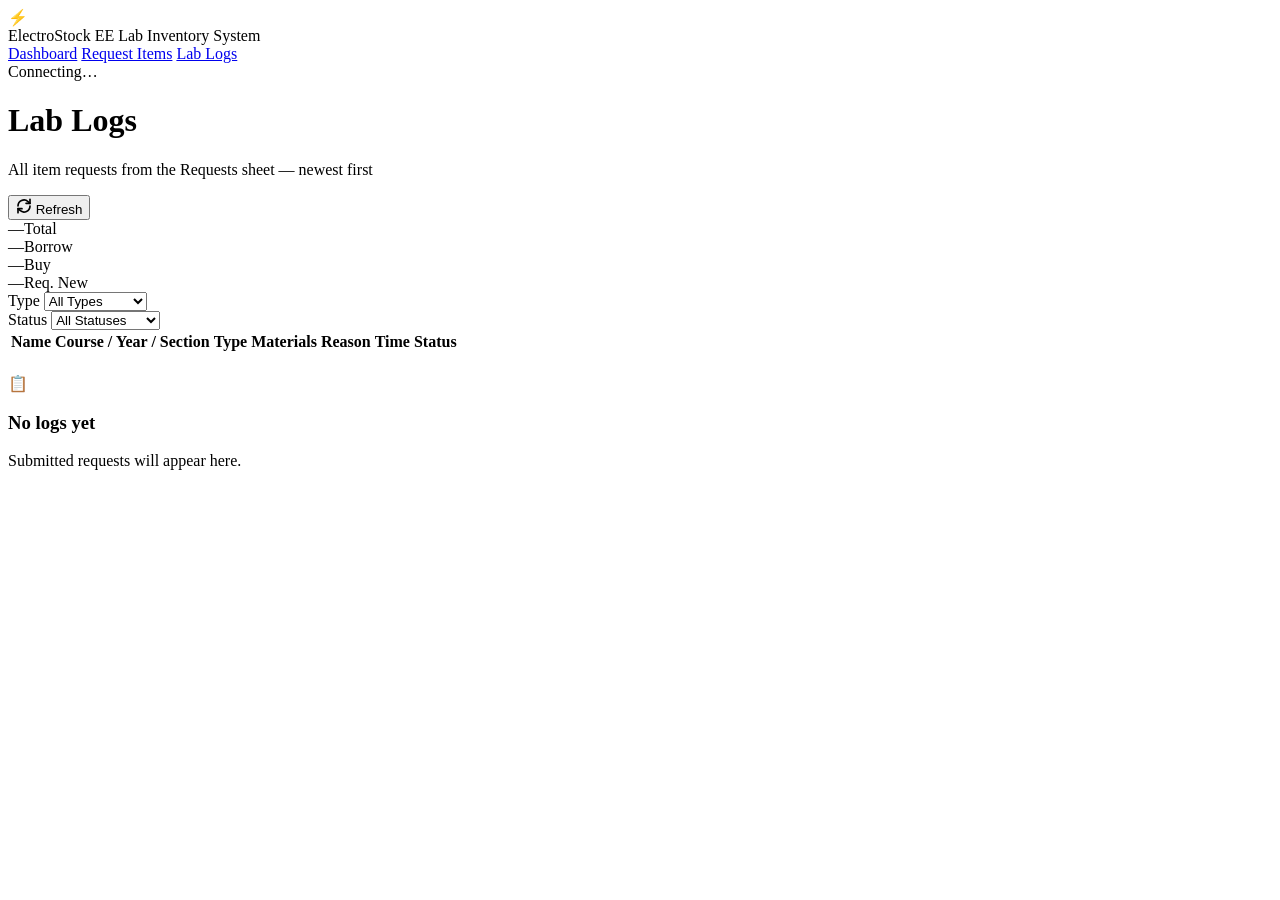
==== logs.html @ 2708f956 "Add files via upload" ====
<!DOCTYPE html>
<html lang="en">
<head>
    <meta charset="UTF-8">
    <meta name="viewport" content="width=device-width, initial-scale=1.0">
    <title>Lab Logs — ElectroStock</title>
    <link rel="preconnect" href="https://fonts.googleapis.com">
    <link rel="preconnect" href="https://fonts.gstatic.com" crossorigin>
    <link href="https://fonts.googleapis.com/css2?family=JetBrains+Mono:wght@400;600&family=Inter:wght@400;500;600;700&display=swap" rel="stylesheet">
    <link rel="stylesheet" href="styles.css">
    <link rel="stylesheet" href="logs.css">
</head>
<body>

    <nav class="navbar">
        <div class="nav-container">
            <div class="logo">
                <span class="logo-mark">⚡</span>
                <div class="logo-text">
                    <span class="logo-main">ElectroStock</span>
                    <span class="logo-sub">EE Lab Inventory System</span>
                </div>
            </div>
            <div class="nav-links">
                <a href="index.html">Dashboard</a>
                <a href="request.html">Request Items</a>
                <a href="logs.html" class="active">Lab Logs</a>
            </div>
            <div class="nav-status" id="navStatus">
                <span class="status-dot"></span>
                <span class="status-label">Connecting…</span>
            </div>
        </div>
    </nav>

    <main class="container">

        <!-- Page header -->
        <header class="logs-header">
            <div class="logs-header-top">
                <div>
                    <h1>Lab Logs</h1>
                    <p class="header-sub">All item requests from the Requests sheet — newest first</p>
                </div>
                <button class="refresh-btn" id="refreshBtn" title="Refresh logs">
                    <svg xmlns="http://www.w3.org/2000/svg" width="16" height="16" viewBox="0 0 24 24"
                         fill="none" stroke="currentColor" stroke-width="2.5"
                         stroke-linecap="round" stroke-linejoin="round">
                        <path d="M21 2v6h-6"/><path d="M3 12a9 9 0 0 1 15-6.7L21 8"/>
                        <path d="M3 22v-6h6"/><path d="M21 12a9 9 0 0 1-15 6.7L3 16"/>
                    </svg>
                    Refresh
                </button>
            </div>

            <!-- Summary chips -->
            <div class="logs-chips" id="logsChips">
                <div class="chip chip--total"><span class="chip-num" id="chipTotal">—</span><span class="chip-label">Total</span></div>
                <div class="chip chip--warn"><span class="chip-num" id="chipBorrow">—</span><span class="chip-label">Borrow</span></div>
                <div class="chip chip--ok"><span class="chip-num" id="chipBuy">—</span><span class="chip-label">Buy</span></div>
                <div class="chip chip--total"><span class="chip-num" id="chipNew">—</span><span class="chip-label">Req. New</span></div>
            </div>

            <!-- Dual filters -->
            <div class="filter-bar" id="filterBar">
                <div class="filter-group">
                    <label for="filterType">Type</label>
                    <select id="filterType" class="filter-select">
                        <option value="All">All Types</option>
                        <option value="Borrow">Borrow</option>
                        <option value="Buy">Buy</option>
                        <option value="Request New">Request New</option>
                    </select>
                </div>
                <div class="filter-group">
                    <label for="filterStatus">Status</label>
                    <select id="filterStatus" class="filter-select">
                        <option value="All">All Statuses</option>
                        <option value="Reserved">Reserved</option>
                        <option value="Not Returned">Not Returned</option>
                        <option value="Returned">Returned</option>
                        <option value="Pending">Pending</option>
                        <option value="Purchased">Purchased</option>
                        <option value="Acknowledged">Acknowledged</option>
                    </select>
                </div>
                <span class="filter-result" id="filterResult"></span>
            </div>
        </header>

        <!-- Logs table -->
        <section class="logs-table-wrap" id="logsTableWrap">

            <table class="logs-table" id="logsTable">
                <thead id="logsTableHead" class="hidden">
                    <tr>
                        <th>Name</th>
                        <th>Course / Year / Section</th>
                        <th>Type</th>
                        <th>Materials</th>
                        <th>Reason</th>
                        <th>Time</th>
                        <th>Status</th>
                    </tr>
                </thead>
                <!-- Skeleton rows shown while loading -->
                <tbody id="logsSkeleton">
                    <tr class="skel-row-tr"><td colspan="7"><div class="skel skel-cell w40"></div></td></tr>
                    <tr class="skel-row-tr"><td colspan="7"><div class="skel skel-cell w40"></div></td></tr>
                    <tr class="skel-row-tr"><td colspan="7"><div class="skel skel-cell w40"></div></td></tr>
                    <tr class="skel-row-tr"><td colspan="7"><div class="skel skel-cell w40"></div></td></tr>
                    <tr class="skel-row-tr"><td colspan="7"><div class="skel skel-cell w40"></div></td></tr>
                </tbody>
                <tbody id="logsTableBody"></tbody>
            </table>

            <!-- Empty / error state -->
            <div class="state-message hidden" id="logsEmpty">
                <span class="state-icon">📋</span>
                <h3 id="logsEmptyTitle">No logs yet</h3>
                <p id="logsEmptyMsg">Submitted requests will appear here.</p>
            </div>
        </section>

    </main>

    <script src="logs.js"></script>
</body>
</html>
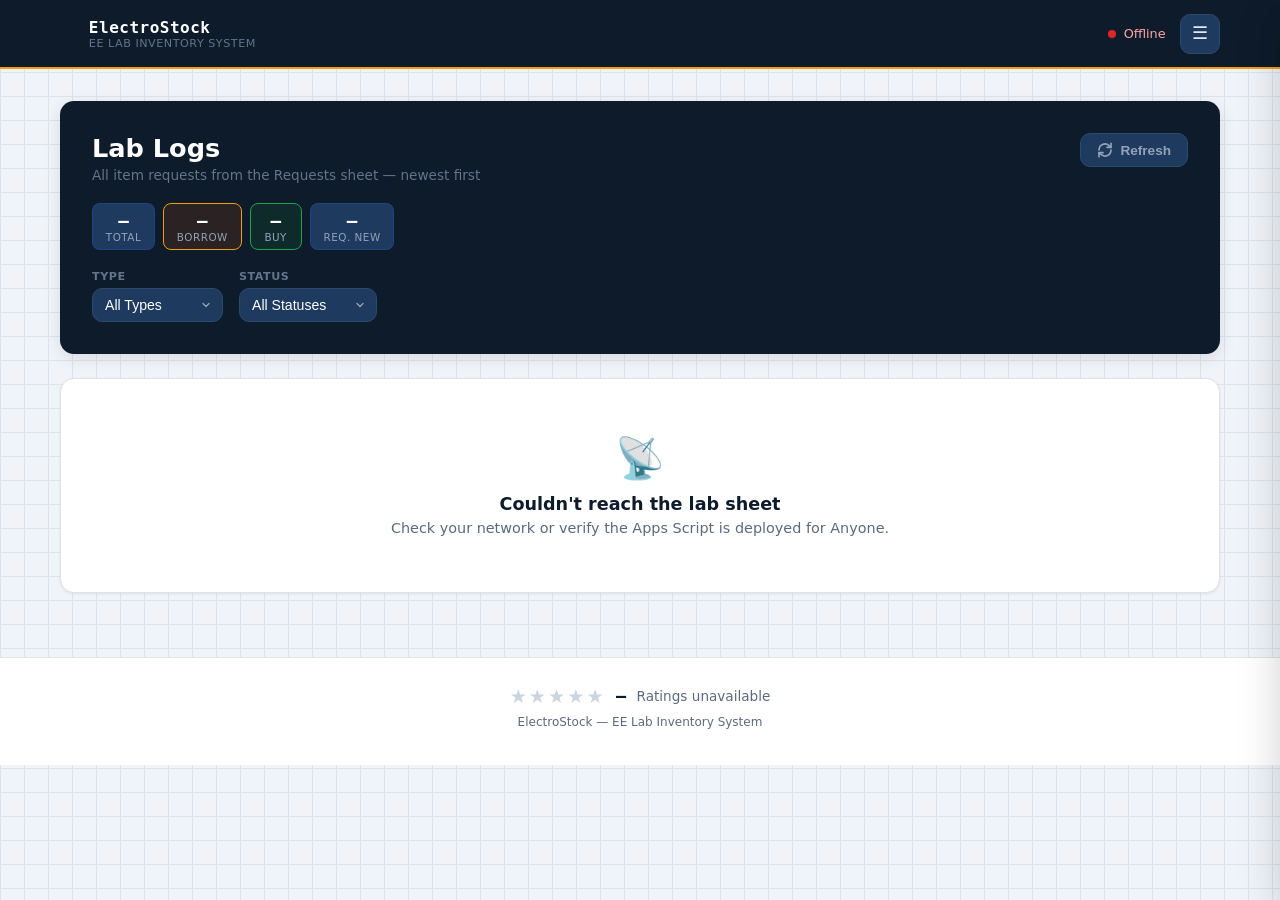
==== commit f8bc3ff1: "Add files via upload" ====
--- a/logs.html
+++ b/logs.html
@@ -21,16 +21,28 @@
                     <span class="logo-sub">EE Lab Inventory System</span>
                 </div>
             </div>
-            <div class="nav-links">
-                <a href="index.html">Dashboard</a>
-                <a href="request.html">Request Items</a>
-                <a href="logs.html" class="active">Lab Logs</a>
-            </div>
-            <div class="nav-status" id="navStatus">
-                <span class="status-dot"></span>
-                <span class="status-label">Connecting…</span>
+            <div class="nav-actions">
+                <div class="nav-status" id="navStatus">
+                    <span class="status-dot"></span>
+                    <span class="status-label">Connecting…</span>
+                </div>
+                <button type="button" class="nav-toggle" id="navToggle"
+                        aria-label="Open menu" aria-expanded="false" aria-controls="navMenu">☰</button>
             </div>
         </div>
+    </nav>
+
+    <!-- Slide-out nav panel -->
+    <div class="nav-backdrop" id="navBackdrop"></div>
+    <nav class="nav-menu" id="navMenu" aria-label="Main menu">
+        <div class="nav-menu-head">
+            <span class="nav-menu-title">Menu</span>
+            <button type="button" class="nav-menu-close" id="navMenuClose" aria-label="Close menu">✕</button>
+        </div>
+        <a href="index.html"><span class="nav-menu-icon">📊</span>Dashboard</a>
+        <a href="request.html"><span class="nav-menu-icon">📝</span>Request Items</a>
+        <a href="logs.html" class="active"><span class="nav-menu-icon">📋</span>Lab Logs</a>
+        <a href="index.html?rate=1" class="nav-rate-btn"><span class="nav-menu-icon">⭐</span>Rate Us</a>
     </nav>
 
     <main class="container">
@@ -124,6 +136,18 @@
 
     </main>
 
+    <footer class="site-footer">
+        <div class="footer-inner">
+            <div class="footer-rating">
+                <span class="footer-stars" id="footerStars" aria-hidden="true"><span class="off">★</span><span class="off">★</span><span class="off">★</span><span class="off">★</span><span class="off">★</span></span>
+                <span class="footer-avg" id="reviewAvg">—</span>
+                <span class="footer-count" id="reviewCount">Loading ratings…</span>
+            </div>
+            <p class="footer-note">ElectroStock — EE Lab Inventory System</p>
+        </div>
+    </footer>
+
+    <script src="nav.js"></script>
     <script src="logs.js"></script>
 </body>
 </html>
--- a/styles.css
+++ b/styles.css
@@ -0,0 +1,985 @@
+/* =============================================
+   EE Lab Inventory — styles.css
+   Shared across all pages
+   ============================================= */
+
+:root {
+    --bg:         #f0f4f8;
+    --surface:    #ffffff;
+    --nav:        #0d1b2a;
+    --text-pri:   #0d1b2a;
+    --text-sec:   #5a6a7e;
+    --text-inv:   #ffffff;
+    --accent:     #f59e0b;
+    --accent-dim: #fef3c7;
+    --ok:         #16a34a;
+    --ok-bg:      #dcfce7;
+    --warn:       #b45309;
+    --warn-bg:    #fef9c3;
+    --danger:     #dc2626;
+    --danger-bg:  #fee2e2;
+    --border:     #dde3ea;
+    --radius:     10px;
+    --shadow-sm:  0 1px 3px rgba(0,0,0,.08);
+    --shadow-md:  0 4px 16px rgba(0,0,0,.10);
+    --shadow-lg:  0 12px 40px rgba(0,0,0,.18);
+}
+
+*, *::before, *::after { box-sizing: border-box; }
+
+body {
+    font-family: 'Inter', system-ui, sans-serif;
+    margin: 0;
+    padding: 0;
+    background-color: var(--bg);
+    background-image:
+        linear-gradient(var(--border) 1px, transparent 1px),
+        linear-gradient(90deg, var(--border) 1px, transparent 1px);
+    background-size: 24px 24px;
+    color: var(--text-pri);
+    min-height: 100vh;
+}
+
+.mono { font-family: 'JetBrains Mono', monospace; }
+
+/* ── Navbar ── */
+.navbar {
+    background-color: var(--nav);
+    padding: .85rem 0;
+    border-bottom: 2px solid var(--accent);
+    position: sticky;
+    top: 0;
+    z-index: 100;
+}
+
+.nav-container {
+    max-width: 1200px;
+    margin: 0 auto;
+    padding: 0 1.25rem;
+    display: flex;
+    justify-content: space-between;
+    align-items: center;
+    gap: 1rem;
+}
+
+.logo {
+    display: flex;
+    align-items: center;
+    gap: .75rem;
+}
+
+.logo-mark { font-size: 1.5rem; line-height: 1; }
+
+.logo-text {
+    display: flex;
+    flex-direction: column;
+}
+
+.logo-main {
+    font-family: 'JetBrains Mono', monospace;
+    font-weight: 600;
+    font-size: 1rem;
+    color: var(--text-inv);
+    letter-spacing: .5px;
+}
+
+.logo-sub {
+    font-size: .7rem;
+    color: #64748b;
+    letter-spacing: .5px;
+    text-transform: uppercase;
+}
+
+/* Right-hand cluster: live status dot + the ☰ button */
+.nav-actions {
+    display: flex;
+    align-items: center;
+    gap: .9rem;
+}
+
+/* ── Hamburger button ── */
+.nav-toggle {
+    display: inline-flex;
+    align-items: center;
+    justify-content: center;
+    width: 40px;
+    height: 40px;
+    flex-shrink: 0;
+    background: #1e3a5f;
+    border: 1px solid #2a4a6e;
+    border-radius: var(--radius);
+    color: #e2e8f0;
+    font-size: 1.15rem;
+    line-height: 1;
+    cursor: pointer;
+    transition: background .15s, color .15s, border-color .15s;
+}
+
+.nav-toggle:hover {
+    background: #2a4a6e;
+    color: #fff;
+    border-color: var(--accent);
+}
+
+.nav-toggle:focus-visible {
+    outline: 2px solid var(--accent);
+    outline-offset: 2px;
+}
+
+/* ── Slide-out panel ── */
+.nav-backdrop {
+    position: fixed;
+    inset: 0;
+    background: rgba(13, 27, 42, .55);
+    opacity: 0;
+    visibility: hidden;
+    transition: opacity .22s, visibility .22s;
+    z-index: 110;
+}
+
+.nav-backdrop.open { opacity: 1; visibility: visible; }
+
+.nav-menu {
+    position: fixed;
+    top: 0;
+    right: 0;
+    height: 100%;
+    width: min(80vw, 280px);
+    background: var(--nav);
+    border-left: 2px solid var(--accent);
+    box-shadow: var(--shadow-lg);
+    display: flex;
+    flex-direction: column;
+    padding: 1.25rem 1rem;
+    transform: translateX(100%);
+    transition: transform .25s ease;
+    z-index: 120;
+    overflow-y: auto;
+}
+
+.nav-menu.open { transform: translateX(0); }
+
+/* Stop the page scrolling behind the open panel */
+body.nav-open { overflow: hidden; }
+
+.nav-menu-head {
+    display: flex;
+    justify-content: space-between;
+    align-items: center;
+    margin-bottom: 1rem;
+    padding-left: .75rem;
+}
+
+.nav-menu-title {
+    font-size: .8rem;
+    font-weight: 600;
+    color: #64748b;
+    font-family: 'JetBrains Mono', monospace;
+}
+
+.nav-menu-close {
+    background: none;
+    border: none;
+    color: #94a3b8;
+    font-size: 1rem;
+    line-height: 1;
+    cursor: pointer;
+    padding: .35rem .45rem;
+    border-radius: 6px;
+    transition: background .15s, color .15s;
+}
+
+.nav-menu-close:hover { background: #1e3a5f; color: #fff; }
+
+.nav-menu a,
+.nav-menu .nav-rate-btn {
+    display: flex;
+    align-items: center;
+    gap: .65rem;
+    width: 100%;
+    margin: 0 0 .2rem;
+    padding: .7rem .75rem;
+    border: none;
+    border-radius: var(--radius);
+    background: transparent;
+    color: #94a3b8;
+    text-align: left;
+    text-decoration: none;
+    font-family: 'Inter', sans-serif;
+    font-size: .92rem;
+    font-weight: 500;
+    cursor: pointer;
+    transition: background .15s, color .15s;
+}
+
+.nav-menu a:hover,
+.nav-menu .nav-rate-btn:hover:not(:disabled) {
+    background: #1e3a5f;
+    color: #fff;
+}
+
+.nav-menu a.active {
+    background: #1e3a5f;
+    color: #fff;
+    box-shadow: inset 3px 0 0 var(--accent);
+}
+
+.nav-menu a:focus-visible,
+.nav-menu .nav-rate-btn:focus-visible {
+    outline: 2px solid var(--accent);
+    outline-offset: -2px;
+}
+
+/* Rate Us sits slightly apart — it's an action, not a destination */
+.nav-menu .nav-rate-btn {
+    margin-top: .75rem;
+    padding-top: 1rem;
+    border-top: 1px solid #1e3a5f;
+    border-radius: 0;
+    color: var(--accent);
+}
+
+.nav-menu .nav-rate-btn:disabled {
+    color: var(--ok);
+    cursor: default;
+}
+
+.nav-menu-icon {
+    font-size: 1rem;
+    line-height: 1;
+    width: 1.15rem;
+    text-align: center;
+    flex-shrink: 0;
+}
+
+/* Live status dot */
+.nav-status {
+    display: flex;
+    align-items: center;
+    gap: .5rem;
+    font-size: .8rem;
+    color: #64748b;
+}
+
+.status-dot {
+    width: 8px;
+    height: 8px;
+    border-radius: 50%;
+    background: #475569;
+    transition: background .3s;
+}
+
+.nav-status.connected .status-dot   { background: #22c55e; box-shadow: 0 0 6px #22c55e88; }
+.nav-status.connected .status-label { color: #86efac; }
+.nav-status.error .status-dot       { background: var(--danger); }
+.nav-status.error .status-label     { color: #fca5a5; }
+
+/* ── Container ── */
+.container {
+    max-width: 1200px;
+    margin: 0 auto;
+    padding: 2rem 1.25rem 4rem;
+}
+
+/* ── Search Header (Dashboard) ── */
+.search-header {
+    background-color: var(--nav);
+    color: var(--text-inv);
+    padding: 2rem;
+    border-radius: 14px;
+    margin-bottom: 2rem;
+    box-shadow: var(--shadow-md);
+}
+
+.header-top {
+    display: flex;
+    justify-content: space-between;
+    align-items: flex-start;
+    gap: 1rem;
+    margin-bottom: 1.5rem;
+    flex-wrap: wrap;
+}
+
+.search-header h1 {
+    margin: 0 0 .25rem;
+    font-size: 1.6rem;
+    font-weight: 700;
+}
+
+.header-sub {
+    margin: 0;
+    font-size: .85rem;
+    color: #64748b;
+}
+
+/* Summary chips */
+.summary-chips {
+    display: flex;
+    gap: .5rem;
+    flex-wrap: wrap;
+}
+
+.chip {
+    display: flex;
+    flex-direction: column;
+    align-items: center;
+    padding: .4rem .8rem;
+    border-radius: 8px;
+    min-width: 52px;
+    border: 1px solid transparent;
+}
+
+.chip--total  { background: #1e3a5f; border-color: #2563eb44; }
+.chip--ok     { background: #14532d44; border-color: var(--ok); }
+.chip--warn   { background: #78350f44; border-color: var(--accent); }
+.chip--danger { background: #7f1d1d44; border-color: var(--danger); }
+
+.chip-num {
+    font-family: 'JetBrains Mono', monospace;
+    font-size: 1.1rem;
+    font-weight: 600;
+    color: var(--text-inv);
+}
+
+.chip-label {
+    font-size: .65rem;
+    color: #94a3b8;
+    text-transform: uppercase;
+    letter-spacing: .5px;
+}
+
+/* Search input */
+.search-wrapper {
+    position: relative;
+    display: flex;
+    align-items: center;
+    margin-bottom: 1rem;
+}
+
+.search-icon {
+    position: absolute;
+    left: 14px;
+    color: #64748b;
+    pointer-events: none;
+}
+
+.search-wrapper input {
+    width: 100%;
+    padding: 12px 16px 12px 44px;
+    font-size: .95rem;
+    font-family: 'Inter', sans-serif;
+    background: #1e3a5f;
+    border: 1px solid #2a4a6e;
+    border-radius: var(--radius);
+    color: var(--text-inv);
+    outline: none;
+    transition: border-color .2s, box-shadow .2s;
+}
+
+.search-wrapper input::placeholder { color: #4a6080; }
+
+.search-wrapper input:focus {
+    border-color: var(--accent);
+    box-shadow: 0 0 0 3px rgba(245,158,11,.2);
+}
+
+.search-kbd {
+    position: absolute;
+    right: 14px;
+    font-family: 'JetBrains Mono', monospace;
+    font-size: .7rem;
+    color: #4a6080;
+    background: #0d1b2a;
+    border: 1px solid #2a4a6e;
+    border-radius: 4px;
+    padding: 2px 6px;
+    pointer-events: none;
+}
+
+/* Category filter buttons */
+.filter-row {
+    display: flex;
+    gap: .5rem;
+    flex-wrap: wrap;
+}
+
+.filter-btn {
+    padding: 5px 14px;
+    border-radius: 20px;
+    border: 1px solid #2a4a6e;
+    background: transparent;
+    color: #94a3b8;
+    font-size: .8rem;
+    font-family: 'Inter', sans-serif;
+    font-weight: 500;
+    cursor: pointer;
+    transition: all .15s;
+}
+
+.filter-btn:hover { border-color: var(--accent); color: var(--accent); }
+
+.filter-btn.active {
+    background: var(--accent);
+    border-color: var(--accent);
+    color: #0d1b2a;
+    font-weight: 700;
+}
+
+.hidden { display: none !important; }
+
+/* ── Lendable Borrower Notice ── */
+.lendable-notice {
+    background: var(--accent-dim);
+    border: 1.5px solid #fcd34d;
+    border-radius: 14px;
+    padding: 1.25rem 1.5rem;
+    margin-bottom: 1.5rem;
+    box-shadow: var(--shadow-sm);
+}
+
+.lendable-notice h3 {
+    margin: 0 0 .85rem;
+    font-size: .95rem;
+    font-weight: 700;
+    color: #78350f;
+    letter-spacing: .4px;
+    text-transform: uppercase;
+}
+
+.lendable-notice ol {
+    margin: 0;
+    padding-left: 1.25rem;
+    display: flex;
+    flex-direction: column;
+    gap: .55rem;
+}
+
+.lendable-notice li {
+    font-size: .85rem;
+    color: #78350f;
+    line-height: 1.55;
+}
+
+.lendable-notice li strong {
+    color: #5c2d06;
+}
+
+@media (max-width: 600px) {
+    .lendable-notice { padding: 1rem 1.1rem; }
+}
+
+/* ── Inventory Grid ── */
+.inventory-grid {
+    display: grid;
+    grid-template-columns: repeat(auto-fill, minmax(260px, 1fr));
+    gap: 1rem;
+}
+
+/* ── Component Card ── */
+.component-card {
+    background: var(--surface);
+    border-radius: var(--radius);
+    border: 1px solid var(--border);
+    padding: 1rem;
+    display: flex;
+    gap: 1rem;
+    align-items: center;
+    box-shadow: var(--shadow-sm);
+    cursor: pointer;
+    transition: transform .18s, box-shadow .18s, border-color .18s;
+    position: relative;
+    overflow: hidden;
+}
+
+.component-card::before {
+    content: '';
+    position: absolute;
+    left: 0; top: 0; bottom: 0;
+    width: 3px;
+    border-radius: var(--radius) 0 0 var(--radius);
+}
+
+.component-card.status-available::before    { background: var(--ok); }
+.component-card.status-out-of-stock::before { background: var(--danger); }
+
+.component-card:hover {
+    transform: translateY(-3px);
+    box-shadow: var(--shadow-md);
+    border-color: #c5cdd8;
+}
+
+.card-icon {
+    width: 56px;
+    height: 56px;
+    background: #f8fafc;
+    border-radius: 8px;
+    border: 1px dashed var(--border);
+    display: flex;
+    justify-content: center;
+    align-items: center;
+    font-size: 1.6rem;
+    flex-shrink: 0;
+}
+
+.card-details {
+    display: flex;
+    flex-direction: column;
+    flex: 1;
+    min-width: 0;
+}
+
+.component-title {
+    margin: 0 0 2px;
+    font-size: 1rem;
+    font-weight: 600;
+    white-space: nowrap;
+    overflow: hidden;
+    text-overflow: ellipsis;
+}
+
+.card-category {
+    margin: 0 0 8px;
+    font-size: .78rem;
+    color: var(--text-sec);
+    text-transform: uppercase;
+    letter-spacing: .4px;
+}
+
+/* Item type badge (Sellable / Lendable) — on cards and in the modal */
+.item-type-badge {
+    display: inline-flex;
+    align-items: center;
+    gap: .3rem;
+    width: fit-content;
+    padding: 2px 9px;
+    margin-bottom: 8px;
+    border-radius: 5px;
+    font-size: .68rem;
+    font-weight: 700;
+    text-transform: uppercase;
+    letter-spacing: .4px;
+}
+
+.item-type-badge.sellable { background: #f3e8ff; color: #7c3aed; }
+.item-type-badge.lendable { background: #dbeafe; color: #1d4ed8; }
+
+.modal-item-type {
+    text-align: center;
+    margin: -.25rem 0 0;
+}
+
+.modal-item-type .item-type-badge { margin: 0 auto; }
+
+.card-footer {
+    display: flex;
+    justify-content: space-between;
+    align-items: center;
+}
+
+.card-price {
+    font-family: 'JetBrains Mono', monospace;
+    font-size: .85rem;
+    font-weight: 700;
+    color: var(--ok);
+    margin-left: .3rem;
+}
+
+.card-qty {
+    font-family: 'JetBrains Mono', monospace;
+    font-size: .85rem;
+    font-weight: 600;
+    color: var(--text-sec);
+}
+
+.card-qty span { color: var(--text-pri); font-size: 1rem; }
+
+/* ── Status Badges ── */
+.status-badge {
+    padding: 3px 10px;
+    border-radius: 5px;
+    font-size: .72rem;
+    font-weight: 700;
+    text-transform: uppercase;
+    letter-spacing: .5px;
+}
+
+.available    { background: var(--ok-bg);     color: var(--ok); }
+.out-of-stock { background: var(--danger-bg); color: var(--danger); }
+
+/* ── Skeleton Loading ── */
+.skeleton-card {
+    background: var(--surface);
+    border-radius: var(--radius);
+    border: 1px solid var(--border);
+    padding: 1rem;
+    display: flex;
+    gap: 1rem;
+    align-items: center;
+}
+
+.skel {
+    background: linear-gradient(90deg, #e2e8f0 25%, #f1f5f9 50%, #e2e8f0 75%);
+    background-size: 200% 100%;
+    animation: shimmer 1.4s infinite;
+    border-radius: 6px;
+}
+
+.skel-icon  { width: 56px; height: 56px; border-radius: 8px; flex-shrink: 0; }
+.skel-lines { flex: 1; display: flex; flex-direction: column; gap: 8px; }
+.skel-title { height: 14px; width: 70%; }
+.skel-cat   { height: 11px; width: 45%; }
+.skel-badge { height: 20px; width: 80px; border-radius: 5px; }
+
+@keyframes shimmer {
+    0%   { background-position: 200% 0; }
+    100% { background-position: -200% 0; }
+}
+
+/* ── Empty / Error States ── */
+.state-message {
+    grid-column: 1 / -1;
+    text-align: center;
+    padding: 3rem 1rem;
+    color: var(--text-sec);
+}
+
+.state-message .state-icon { font-size: 2.5rem; display: block; margin-bottom: .75rem; }
+.state-message h3 { margin: 0 0 .4rem; font-size: 1.1rem; color: var(--text-pri); }
+.state-message p  { margin: 0; font-size: .9rem; }
+
+/* ── Modal ── */
+.modal-overlay {
+    position: fixed;
+    inset: 0;
+    background: rgba(13,27,42,.6);
+    backdrop-filter: blur(4px);
+    display: flex;
+    justify-content: center;
+    align-items: center;
+    z-index: 200;
+    opacity: 0;
+    pointer-events: none;
+    transition: opacity .2s;
+}
+
+.modal-overlay.open { opacity: 1; pointer-events: all; }
+
+.modal {
+    background: var(--surface);
+    border-radius: 16px;
+    padding: 2rem;
+    width: min(420px, 90vw);
+    box-shadow: var(--shadow-lg);
+    position: relative;
+    transform: translateY(16px);
+    transition: transform .22s;
+}
+
+.modal-overlay.open .modal { transform: translateY(0); }
+
+.modal-close {
+    position: absolute;
+    top: 1rem; right: 1rem;
+    background: #f1f5f9;
+    border: none;
+    border-radius: 6px;
+    width: 32px; height: 32px;
+    font-size: .9rem;
+    cursor: pointer;
+    color: var(--text-sec);
+    display: flex;
+    align-items: center;
+    justify-content: center;
+    transition: background .15s;
+}
+
+.modal-close:hover { background: var(--border); }
+
+.modal-icon { font-size: 5rem; text-align: center; margin-bottom: .75rem; line-height: 1; }
+
+.modal-title {
+    margin: 0 0 .25rem;
+    font-size: 1.3rem;
+    font-weight: 700;
+    text-align: center;
+}
+
+.modal-category {
+    margin: 0;
+    text-align: center;
+    font-size: .82rem;
+    color: var(--text-sec);
+    text-transform: uppercase;
+    letter-spacing: .5px;
+}
+
+.modal-divider { height: 1px; background: var(--border); margin: 1.25rem 0; }
+
+.modal-stats { display: grid; grid-template-columns: repeat(auto-fit, minmax(110px, 1fr)); gap: 1rem; }
+
+.modal-stat {
+    background: #f8fafc;
+    border-radius: 8px;
+    padding: .85rem 1rem;
+    display: flex;
+    flex-direction: column;
+    gap: .3rem;
+}
+
+.modal-stat-label {
+    font-size: .72rem;
+    color: var(--text-sec);
+    text-transform: uppercase;
+    letter-spacing: .5px;
+}
+
+.modal-stat-value { font-size: 1.2rem; font-weight: 700; }
+
+.spinner {
+    width: 18px; height: 18px;
+    border: 2px solid rgba(0,0,0,.2);
+    border-top-color: #0d1b2a;
+    border-radius: 50%;
+    animation: spin .7s linear infinite;
+}
+
+@keyframes spin { to { transform: rotate(360deg); } }
+
+.btn-primary {
+    padding: 10px 22px;
+    background: var(--accent);
+    color: #0d1b2a;
+    font-family: 'Inter', sans-serif;
+    font-weight: 700;
+    font-size: .9rem;
+    border: none;
+    border-radius: var(--radius);
+    cursor: pointer;
+    transition: background .15s;
+}
+.btn-primary:hover { background: #d97706; }
+
+.modal-action-btn {
+    width: 100%;
+    margin-top: 1.5rem;
+    padding: 12px;
+    background: var(--accent);
+    color: #0d1b2a;
+    font-family: 'Inter', sans-serif;
+    font-weight: 700;
+    font-size: .95rem;
+    border: none;
+    border-radius: var(--radius);
+    cursor: pointer;
+    transition: background .15s, transform .1s;
+}
+
+.modal-action-btn:hover  { background: #d97706; }
+.modal-action-btn:active { transform: scale(.99); }
+
+/* ── Review Section ── */
+.review-section {
+    margin-top: 2rem;
+    padding: 2rem;
+    background: var(--surface);
+    border-radius: 14px;
+    border: 1px solid var(--border);
+    box-shadow: var(--shadow-sm);
+    text-align: center;
+}
+
+.review-btn {
+    display: inline-flex;
+    align-items: center;
+    gap: .5rem;
+    padding: 12px 28px;
+    background: var(--accent);
+    color: #0d1b2a;
+    font-family: 'Inter', sans-serif;
+    font-size: .95rem;
+    font-weight: 700;
+    border: none;
+    border-radius: var(--radius);
+    cursor: pointer;
+    transition: background .15s, transform .1s;
+}
+
+.review-btn:hover:not(:disabled)  { background: #d97706; }
+.review-btn:active:not(:disabled) { transform: scale(.98); }
+
+.review-btn:disabled {
+    background: var(--ok-bg);
+    color: var(--ok);
+    cursor: default;
+}
+
+.review-hint {
+    margin: .85rem 0 0;
+    font-size: .85rem;
+    color: var(--text-sec);
+}
+
+/* ── Site footer — rating strip, shared by every page ── */
+.site-footer {
+    border-top: 1px solid var(--border);
+    background: var(--surface);
+    padding: 1.75rem 1.25rem 2.25rem;
+}
+
+.footer-inner {
+    max-width: 1200px;
+    margin: 0 auto;
+    display: flex;
+    flex-direction: column;
+    align-items: center;
+    gap: .55rem;
+    text-align: center;
+}
+
+.footer-rating {
+    display: flex;
+    align-items: center;
+    gap: .65rem;
+    flex-wrap: wrap;
+    justify-content: center;
+}
+
+.footer-stars {
+    font-size: 1.2rem;
+    line-height: 1;
+    letter-spacing: 2px;
+}
+
+.footer-stars .on  { color: var(--accent); }
+.footer-stars .off { color: #cbd5e1; }
+
+.footer-avg {
+    font-family: 'JetBrains Mono', monospace;
+    font-size: 1.05rem;
+    font-weight: 600;
+    color: var(--text-pri);
+}
+
+.footer-count {
+    font-size: .85rem;
+    color: var(--text-sec);
+}
+
+.footer-note {
+    margin: 0;
+    font-size: .75rem;
+    color: var(--text-sec);
+}
+
+/* --- Star picker (inside the review modal) --- */
+.star-picker {
+    display: flex;
+    justify-content: center;
+    gap: .4rem;
+    margin: 1.5rem 0;
+}
+
+.star {
+    font-size: 2.4rem;
+    line-height: 1;
+    color: #e2e8f0;
+    cursor: pointer;
+    transition: color .12s, transform .1s;
+    user-select: none;
+}
+
+.star:hover { transform: scale(1.12); }
+.star.filled { color: var(--accent); }
+
+/* --- Review Details form (optional name + comment) --- */
+.review-details-form {
+    display: flex;
+    flex-direction: column;
+    gap: 1rem;
+    margin: 1.25rem 0;
+    text-align: left;
+}
+
+.review-details-form .field-group {
+    display: flex;
+    flex-direction: column;
+    gap: .4rem;
+}
+
+.review-details-form label {
+    font-size: .8rem;
+    font-weight: 600;
+    color: var(--text-sec);
+    text-transform: uppercase;
+    letter-spacing: .4px;
+}
+
+.review-details-form input,
+.review-details-form textarea {
+    padding: 10px 14px;
+    font-size: .95rem;
+    font-family: 'Inter', sans-serif;
+    background: #f8fafc;
+    border: 1px solid var(--border);
+    border-radius: var(--radius);
+    color: var(--text-pri);
+    outline: none;
+    transition: border-color .2s, box-shadow .2s;
+    width: 100%;
+    box-sizing: border-box;
+}
+
+.review-details-form textarea { resize: vertical; }
+
+.review-details-form input:focus,
+.review-details-form textarea:focus {
+    border-color: var(--accent);
+    box-shadow: 0 0 0 3px rgba(245,158,11,.15);
+    background: #fff;
+}
+
+.review-modal, .thank-you-modal { text-align: center; }
+
+.review-submit-btn {
+    width: 100%;
+    display: flex;
+    justify-content: center;
+    align-items: center;
+    gap: .5rem;
+    padding: 12px;
+    background: var(--accent);
+    color: #0d1b2a;
+    font-family: 'Inter', sans-serif;
+    font-size: .95rem;
+    font-weight: 700;
+    border: none;
+    border-radius: var(--radius);
+    cursor: pointer;
+    transition: background .15s;
+    margin-top: .5rem;
+}
+
+.review-submit-btn:hover:not(:disabled) { background: #d97706; }
+.review-submit-btn:disabled { background: #cbd5e1; color: #94a3b8; cursor: not-allowed; }
+
+/* ── Responsive ── */
+@media (max-width: 600px) {
+    .search-header { padding: 1.25rem; }
+    .header-top { flex-direction: column; }
+    .search-kbd { display: none; }
+    .summary-chips { gap: .35rem; }
+    .chip { padding: .3rem .6rem; min-width: 44px; }
+    .logo-sub { display: none; }
+    .footer-rating { gap: .45rem; }
+}
+
+/* Very narrow: the dot alone still says connected/offline */
+@media (max-width: 420px) {
+    .nav-status .status-label { display: none; }
+}
+
+@media (prefers-reduced-motion: reduce) {
+    .skel { animation: none; }
+    .component-card, .modal, .modal-overlay { transition: none; }
+    .nav-menu, .nav-backdrop { transition: none; }
+}
--- a/logs.css
+++ b/logs.css
@@ -0,0 +1,352 @@
+/* =============================================
+   EE Lab — logs.css
+   Styles specific to the Lab Logs page
+   ============================================= */
+
+/* --- Hidden utility (must be defined here for logs page) --- */
+.hidden { display: none !important; }
+
+/* --- Skeleton tbody rows --- */
+.skel-row-tr td {
+    padding: .75rem 1rem;
+    border-bottom: 1px solid var(--border);
+}
+
+.skel-row-tr .skel-cell {
+    height: 14px;
+    border-radius: 4px;
+    display: block;
+}
+
+/* --- Page Header --- */
+.logs-header {
+    background-color: var(--nav);
+    color: var(--text-inv);
+    padding: 2rem;
+    border-radius: 14px;
+    margin-bottom: 1.5rem;
+    box-shadow: var(--shadow-md);
+}
+
+.logs-header-top {
+    display: flex;
+    justify-content: space-between;
+    align-items: flex-start;
+    gap: 1rem;
+    margin-bottom: 1.25rem;
+    flex-wrap: wrap;
+}
+
+.logs-header h1 {
+    margin: 0 0 .25rem;
+    font-size: 1.6rem;
+    font-weight: 700;
+}
+
+.header-sub {
+    margin: 0;
+    font-size: .85rem;
+    color: #64748b;
+}
+
+/* --- Refresh button --- */
+.refresh-btn {
+    display: flex;
+    align-items: center;
+    gap: .45rem;
+    padding: 8px 16px;
+    background: #1e3a5f;
+    border: 1px solid #2a4a6e;
+    border-radius: var(--radius);
+    color: #94a3b8;
+    font-family: 'Inter', sans-serif;
+    font-size: .85rem;
+    font-weight: 600;
+    cursor: pointer;
+    transition: background .15s, color .15s;
+    flex-shrink: 0;
+}
+
+.refresh-btn:hover { background: #2a4a6e; color: #fff; }
+
+.refresh-btn svg {
+    transition: transform .4s;
+}
+
+.refresh-btn.spinning svg {
+    animation: spin .7s linear infinite;
+}
+
+@keyframes spin { to { transform: rotate(360deg); } }
+
+/* --- Summary chips --- */
+.logs-chips {
+    display: flex;
+    gap: .5rem;
+    flex-wrap: wrap;
+    margin-bottom: 1.25rem;
+}
+
+/* --- Filter bar --- */
+.filter-bar {
+    display: flex;
+    align-items: center;
+    gap: 1rem;
+    flex-wrap: wrap;
+}
+
+.filter-group {
+    display: flex;
+    flex-direction: column;
+    gap: .3rem;
+}
+
+.filter-group label {
+    font-size: .7rem;
+    font-weight: 700;
+    text-transform: uppercase;
+    letter-spacing: .5px;
+    color: #64748b;
+}
+
+.filter-select {
+    padding: 8px 32px 8px 12px;
+    font-size: .88rem;
+    font-family: 'Inter', sans-serif;
+    background: #1e3a5f;
+    border: 1px solid #2a4a6e;
+    border-radius: var(--radius);
+    color: var(--text-inv);
+    outline: none;
+    cursor: pointer;
+    appearance: none;
+    background-image: url("data:image/svg+xml,%3Csvg xmlns='http://www.w3.org/2000/svg' width='12' height='12' viewBox='0 0 24 24' fill='none' stroke='%2394a3b8' stroke-width='2.5' stroke-linecap='round' stroke-linejoin='round'%3E%3Cpath d='m6 9 6 6 6-6'/%3E%3C/svg%3E");
+    background-repeat: no-repeat;
+    background-position: right 10px center;
+    transition: border-color .2s;
+}
+
+.filter-select:focus {
+    border-color: var(--accent);
+    box-shadow: 0 0 0 3px rgba(245,158,11,.2);
+}
+
+.filter-result {
+    font-size: .8rem;
+    color: #64748b;
+    margin-top: 1rem;
+    font-style: italic;
+    align-self: flex-end;
+    padding-bottom: 2px;
+}
+
+/* --- Table wrap --- */
+.logs-table-wrap {
+    background: var(--surface);
+    border-radius: 14px;
+    border: 1px solid var(--border);
+    box-shadow: var(--shadow-sm);
+    overflow: hidden;
+}
+
+/* --- Skeleton rows --- */
+.logs-skeleton {
+    padding: 1rem 1.25rem;
+    display: flex;
+    flex-direction: column;
+    gap: .75rem;
+}
+
+.skel-row {
+    display: flex;
+    gap: 1rem;
+    align-items: center;
+}
+
+.skel-cell {
+    height: 14px;
+    border-radius: 4px;
+    flex-shrink: 0;
+}
+
+.w40 { width: 40%; }
+.w20 { width: 20%; }
+.w15 { width: 15%; }
+.w10 { width: 10%; }
+
+/* --- Logs table --- */
+.logs-table {
+    width: 100%;
+    border-collapse: collapse;
+    font-size: .875rem;
+}
+
+.logs-table thead {
+    background: #f8fafc;
+    border-bottom: 2px solid var(--border);
+}
+
+.logs-table th {
+    padding: .85rem 1rem;
+    text-align: left;
+    font-size: .72rem;
+    font-weight: 700;
+    text-transform: uppercase;
+    letter-spacing: .5px;
+    color: var(--text-sec);
+    white-space: nowrap;
+}
+
+.logs-table th:last-child { text-align: center; }
+
+.logs-table tbody tr {
+    border-bottom: 1px solid var(--border);
+    transition: background .12s;
+}
+
+.logs-table tbody tr:last-child { border-bottom: none; }
+
+.logs-table tbody tr:hover { background: #f8fafc; }
+
+.logs-table td {
+    padding: .85rem 1rem;
+    color: var(--text-pri);
+    vertical-align: middle;
+}
+
+.logs-table td:last-child { text-align: center; }
+
+/* Name cell */
+.td-name {
+    font-weight: 600;
+}
+
+/* Section cell */
+.td-section {
+    color: var(--text-sec);
+    font-size: .82rem;
+    font-family: 'JetBrains Mono', monospace;
+}
+
+/* Type badge */
+.type-badge {
+    display: inline-flex;
+    align-items: center;
+    gap: .3rem;
+    padding: 3px 10px;
+    border-radius: 5px;
+    font-size: .72rem;
+    font-weight: 700;
+    text-transform: uppercase;
+    letter-spacing: .4px;
+    white-space: nowrap;
+}
+
+.type-borrow      { background: #dbeafe; color: #1d4ed8; }
+.type-buy         { background: var(--accent-dim); color: #92400e; }
+.type-request-new { background: #f3e8ff; color: #7c3aed; }
+
+/* Materials cell */
+.td-materials {
+    font-family: 'JetBrains Mono', monospace;
+    font-size: .82rem;
+    font-weight: 600;
+}
+
+/* Reason cell */
+.td-reason {
+    color: var(--text-sec);
+    font-size: .83rem;
+    max-width: 200px;
+    overflow: hidden;
+    text-overflow: ellipsis;
+    white-space: nowrap;
+}
+
+/* Time cell */
+.td-time {
+    font-family: 'JetBrains Mono', monospace;
+    font-size: .78rem;
+    color: var(--text-sec);
+    white-space: nowrap;
+}
+
+/* --- Status badges — color coded --- */
+.status-badge {
+    display: inline-block;
+    padding: 4px 10px;
+    border-radius: 5px;
+    font-size: .72rem;
+    font-weight: 700;
+    text-transform: uppercase;
+    letter-spacing: .5px;
+    white-space: nowrap;
+}
+
+/* 🔵 Blue — reserved (item not yet handed out) */
+.status-reserved {
+    background: #dbeafe;
+    color: #1d4ed8;
+}
+
+/* 🔴 Red — active/unresolved */
+.status-not-returned,
+.status-pending {
+    background: var(--danger-bg);
+    color: var(--danger);
+}
+
+/* 🟢 Green — resolved/complete */
+.status-returned,
+.status-purchased,
+.status-acknowledged {
+    background: var(--ok-bg);
+    color: var(--ok);
+}
+
+/* Fallback for unknown status */
+.status-unknown {
+    background: #f1f5f9;
+    color: var(--text-sec);
+}
+
+/* --- Empty / error state --- */
+.state-message {
+    text-align: center;
+    padding: 3.5rem 1rem;
+    color: var(--text-sec);
+}
+
+.state-message .state-icon {
+    font-size: 2.5rem;
+    display: block;
+    margin-bottom: .75rem;
+}
+
+.state-message h3 {
+    margin: 0 0 .4rem;
+    font-size: 1.1rem;
+    color: var(--text-pri);
+}
+
+.state-message p {
+    margin: 0;
+    font-size: .9rem;
+}
+
+/* --- Responsive table (horizontal scroll on mobile) --- */
+@media (max-width: 700px) {
+    .logs-header   { padding: 1.25rem; }
+    .logs-table-wrap { overflow-x: auto; }
+    .logs-table { min-width: 640px; }
+    .td-reason { max-width: 120px; }
+}
+
+@media (max-width: 480px) {
+    .filter-bar { gap: .75rem; }
+    .filter-result { width: 100%; }
+}
+
+@media (prefers-reduced-motion: reduce) {
+    .refresh-btn svg { animation: none; }
+}
